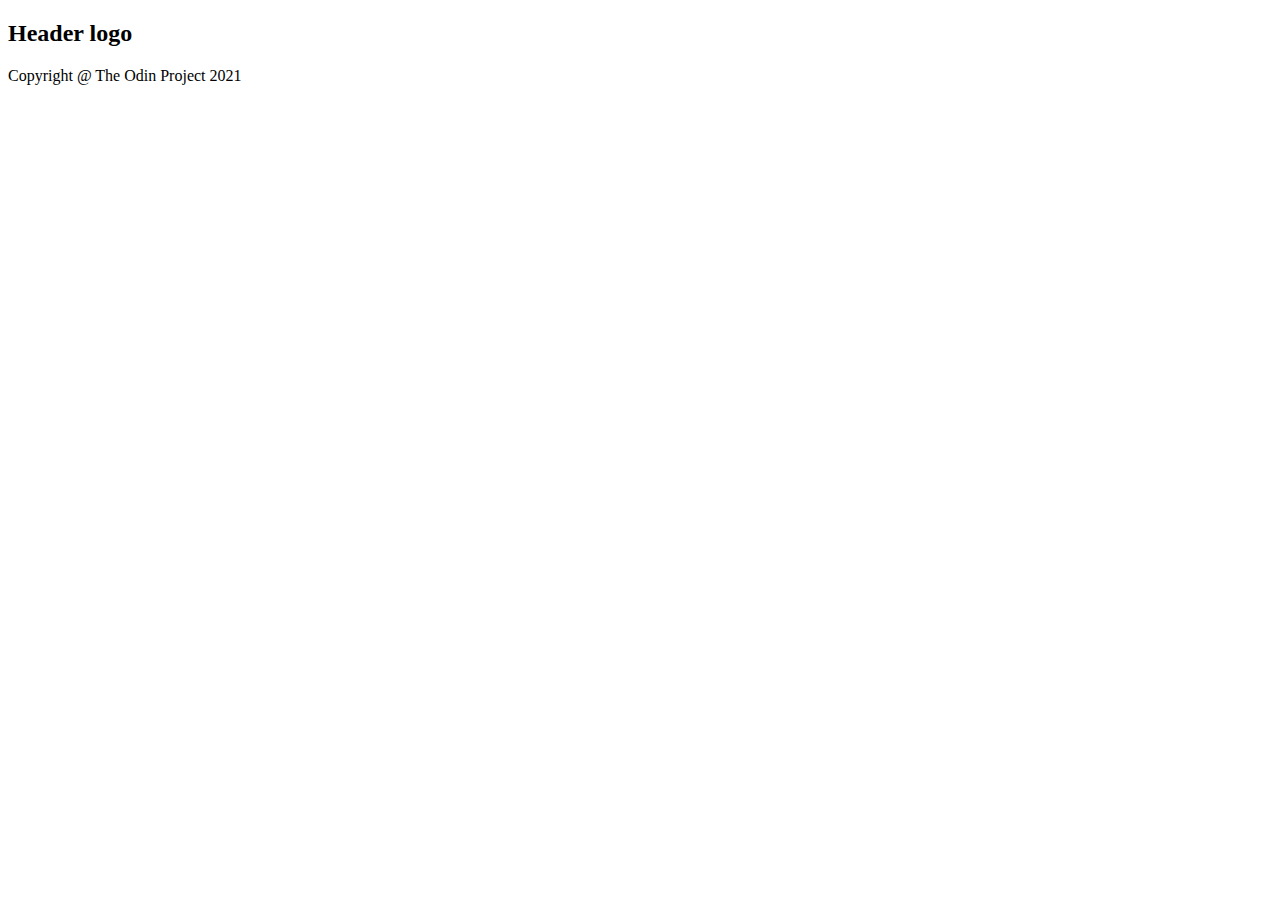
==== landingPage.html @ 3d5dafc5 "again?" ====
<!DOCTYPE html>
<html lang="en">
<head>
    <meta charset="UTF-8">
    <meta name="viewport" content="width=device-width, initial-scale=1.0">
    <title>Odin Landing Page</title>
    <link rel="styleSheet" href="style.css">
</head>
<body>
    <div id="header">
        <h2>Header logo</h2>
    </div>
    <div id="footer">
        <p>Copyright @ The Odin Project 2021</p>
    </div>
</body>
</html>
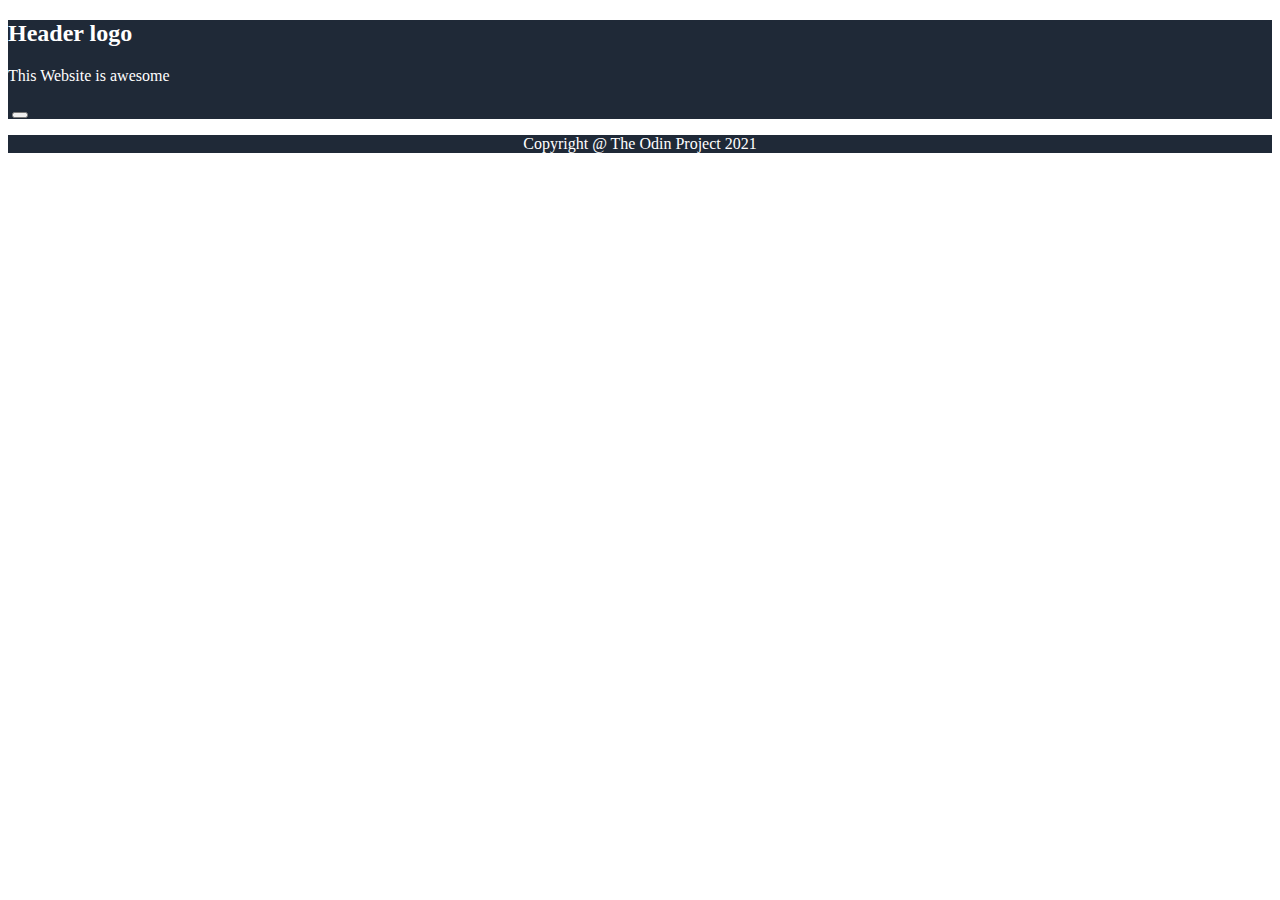
==== commit 83db2531: "header work" ====
--- a/landingPage.html
+++ b/landingPage.html
@@ -9,6 +9,9 @@
 <body>
     <div id="header">
         <h2>Header logo</h2>
+        <p>This Website is awesome</p>
+        <img>
+        <button></button>
     </div>
     <div id="footer">
         <p>Copyright @ The Odin Project 2021</p>
--- a/style.css
+++ b/style.css
@@ -0,0 +1,12 @@
+#header {
+    background-color: #1f2937 ;
+    color: white;
+
+
+}
+#footer{
+    background-color: #1f2937 ;
+    color: white;
+    font-size: medium;
+    text-align: center;
+}
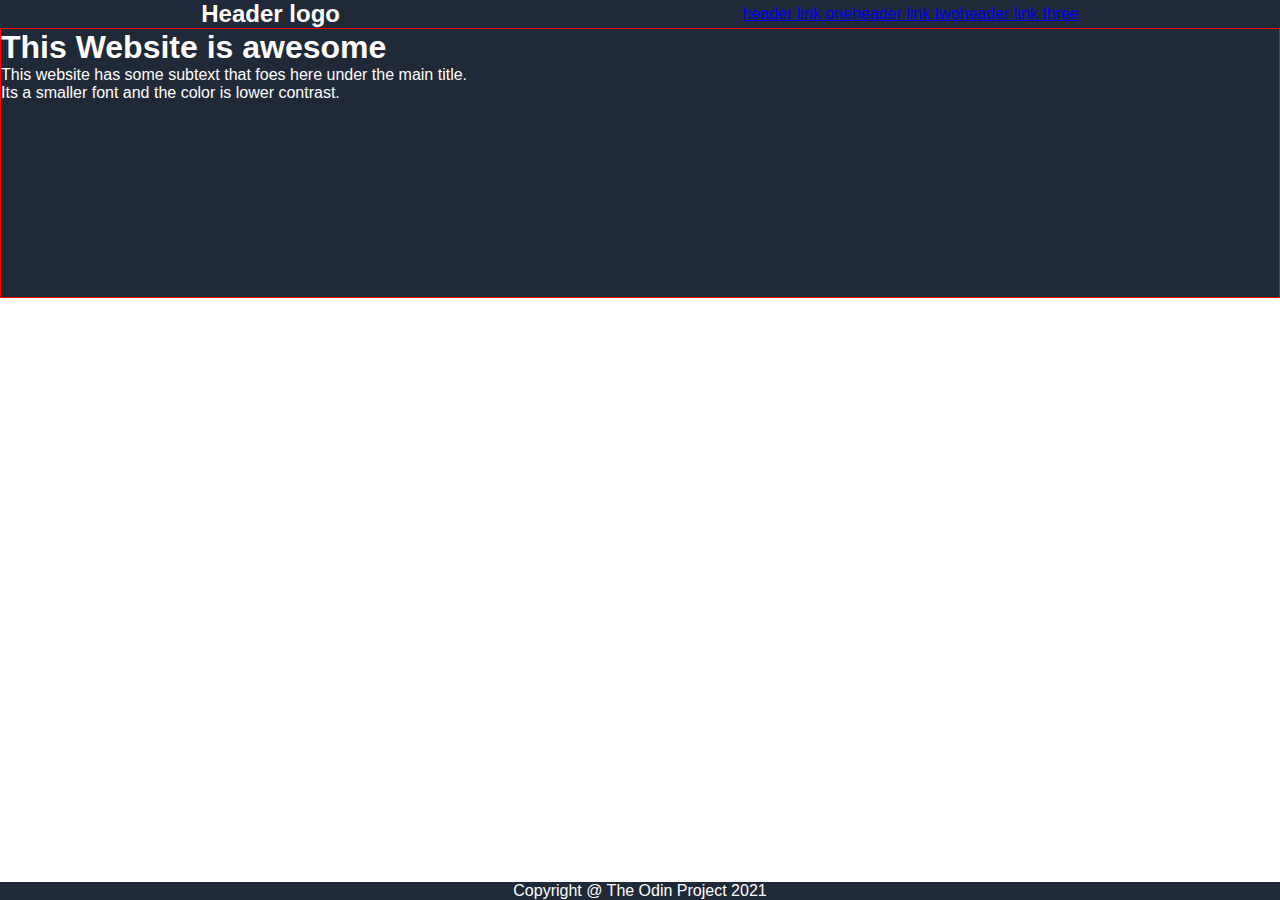
==== commit c610821e: "Styling for header" ====
--- a/landingPage.html
+++ b/landingPage.html
@@ -7,14 +7,37 @@
     <link rel="styleSheet" href="style.css">
 </head>
 <body>
-    <div id="header">
-        <h2>Header logo</h2>
-        <p>This Website is awesome</p>
-        <img>
-        <button></button>
+    <header>
+        <div id="headerLogo">
+            <h2 id="logo">Header logo</h2>
+        </div>
+        <nav id="navLinks">
+            <ul>
+                <li><a href="#">header link one</a></li>
+                <li><a href="#">header link two</a></li>
+                <li><a href="#">header link three</a></li>
+            </ul>
+        </nav>
+    </header>
+
+    <div id="heroContatiner">
+        <div id="hdrContent">
+            <h1>This Website is awesome</h1>
+            <p>This website has some subtext that foes here under the main title. <br>
+                Its a smaller font and the color is lower contrast.
+            </p>
+        </div>
+        <div id="iamge">
+            <img>
+        </div> 
     </div>
-    <div id="footer">
-        <p>Copyright @ The Odin Project 2021</p>
-    </div>
+    
+    <footer>
+        <div id="footer">
+            <p>Copyright @ The Odin Project 2021</p>
+        </div>
+    </footer>
+
+    
 </body>
 </html>--- a/style.css
+++ b/style.css
@@ -1,12 +1,46 @@
-#header {
+header {
     background-color: #1f2937 ;
     color: white;
+    display: flex;
+    justify-content: space-around;
+    align-items: center;
 
 
 }
-#footer{
+header.logo{
+    font-size: 24px;
+}
+
+#heroContatiner{
     background-color: #1f2937 ;
     color: white;
-    font-size: medium;
+    border: 1px solid red;
+    height: 30vh  ;
+    display: flex;
+    
+}
+ul {
+    display: flex;
+    list-style-type: none;
+}
+
+footer{
+    background-color: #1f2937 ;
+    color: white;
     text-align: center;
+    margin-top: auto;
+    
 }
+
+*{
+    margin: 0;
+    padding: 0;
+    box-sizing: border-box;
+}
+
+body{
+    font-family: 'Open Sans', sans-serif;
+    min-height: 100vh;
+    display: flex;
+    flex-direction: column;
+}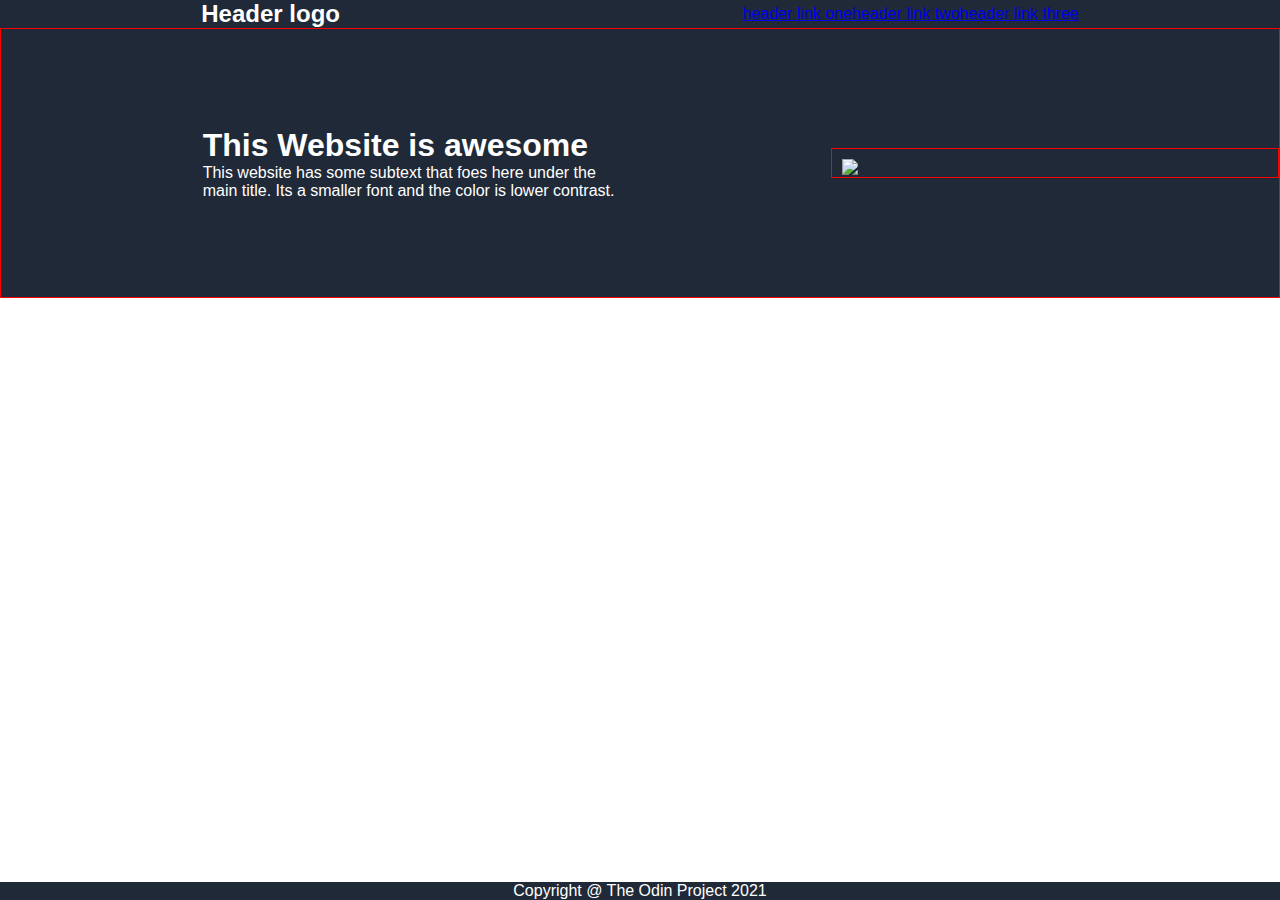
==== commit e94e8a5d: "Still styling second section" ====
--- a/landingPage.html
+++ b/landingPage.html
@@ -20,15 +20,15 @@
         </nav>
     </header>
 
-    <div id="heroContatiner">
+    <div id="heroContainer">
         <div id="hdrContent">
             <h1>This Website is awesome</h1>
-            <p>This website has some subtext that foes here under the main title. <br>
+            <p>This website has some subtext that foes here under the main title.
                 Its a smaller font and the color is lower contrast.
             </p>
         </div>
-        <div id="iamge">
-            <img>
+        <div id="imgDiv">
+            <img src="http://goo.gl/ijai22">
         </div> 
     </div>
     
--- a/style.css
+++ b/style.css
@@ -1,23 +1,38 @@
 header {
     background-color: #1f2937 ;
-    color: white;
     display: flex;
     justify-content: space-around;
     align-items: center;
 
 
 }
-header.logo{
+header #logo{
     font-size: 24px;
+    color: white;
 }
 
-#heroContatiner{
-    background-color: #1f2937 ;
+#heroContainer{
+    background-color: #1f2937;
+    border: 1px solid red;
+    height: 30vh;
+    display: flex;
+    align-items: center;
+    
+}
+
+#hdrContent, #imgDiv {
     color: white;
+    flex: 1;
+    padding: 10px;
+    margin-left: 15%;
+}
+
+#heroContainer #imgDiv{
     border: 1px solid red;
-    height: 30vh  ;
-    display: flex;
+    width: 30px;
+    height: 30px;
     
+
 }
 ul {
     display: flex;
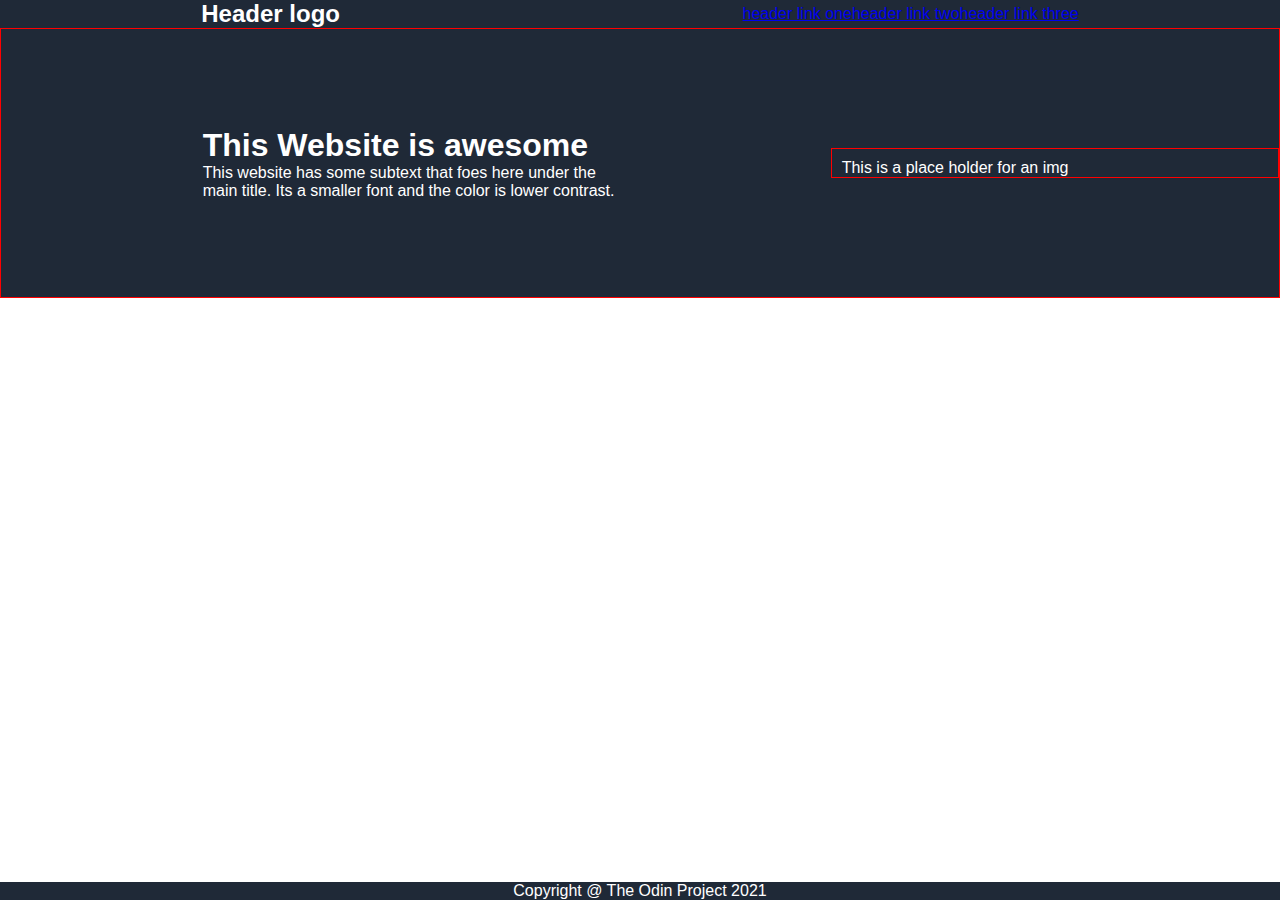
==== commit 212bd605: "IDK" ====
--- a/landingPage.html
+++ b/landingPage.html
@@ -28,7 +28,7 @@
             </p>
         </div>
         <div id="imgDiv">
-            <img src="http://goo.gl/ijai22">
+            <p>This is a place holder for an img</p>
         </div> 
     </div>
     
